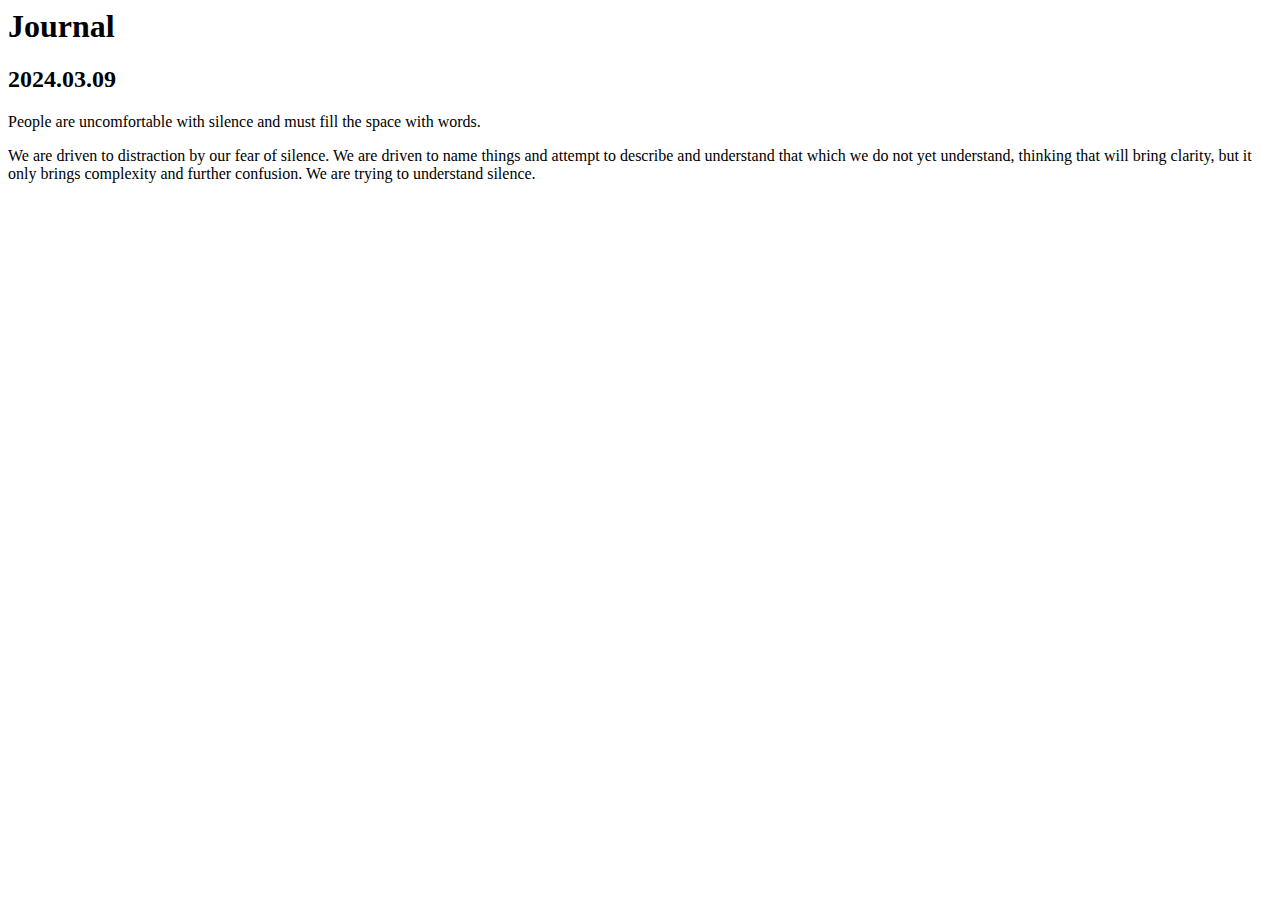
==== journal.html @ a5ba4f03 "Update journal.html" ====
<html>
<head>
<title>This is my journal.</title>
<head>
<body>
<h1>Journal</h1>
<h2>2024.03.09</h2>
<p>People are uncomfortable with silence and must fill the space with words.</p>
<p>We are driven to distraction by our fear of silence. We are driven to name things and attempt to describe and understand that which we do not yet understand, thinking that will bring clarity, but it only brings complexity and further confusion. We are trying to understand silence.</p>

<body>
</html>
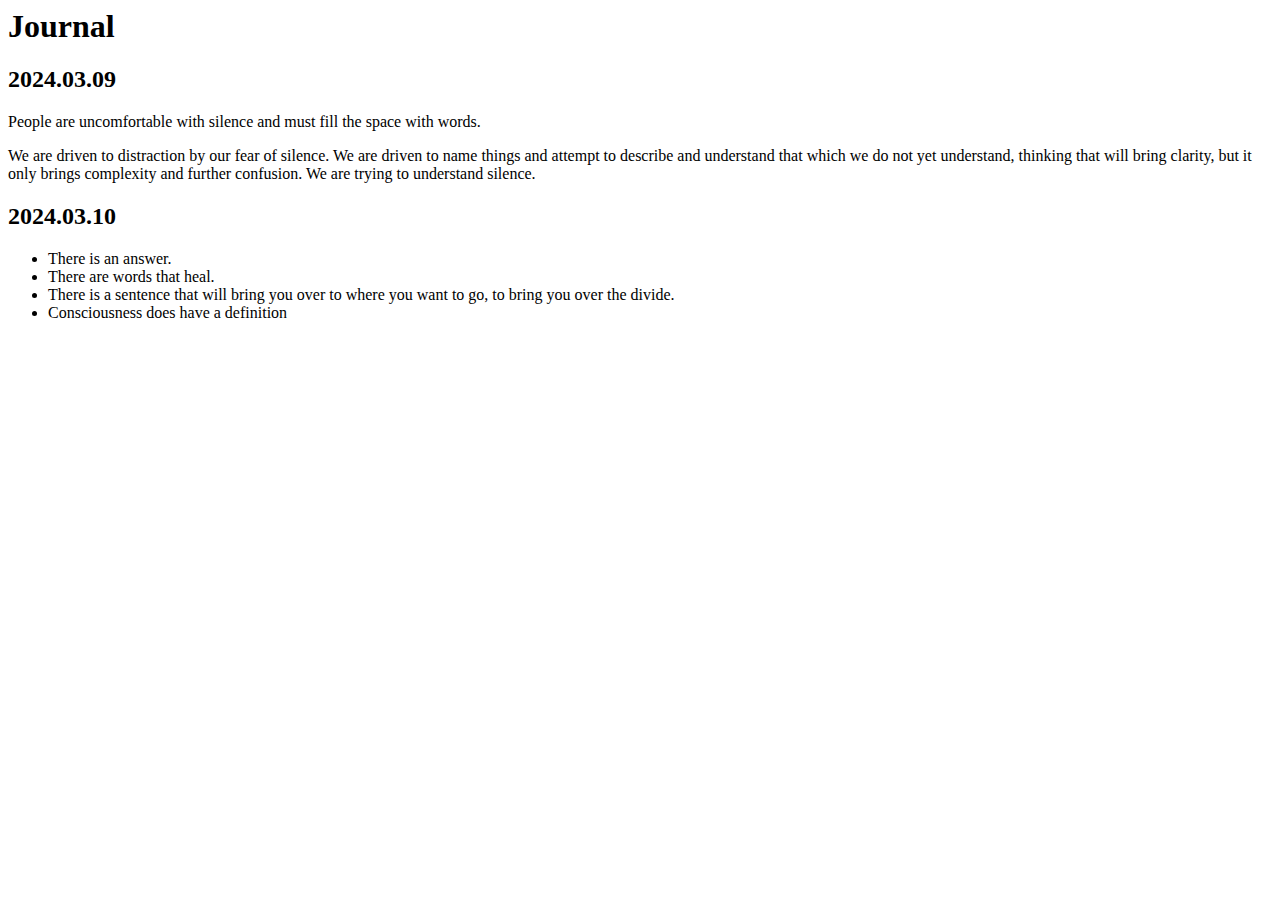
==== commit 59c1baef: "Update journal.html" ====
--- a/journal.html
+++ b/journal.html
@@ -7,6 +7,12 @@
 <h2>2024.03.09</h2>
 <p>People are uncomfortable with silence and must fill the space with words.</p>
 <p>We are driven to distraction by our fear of silence. We are driven to name things and attempt to describe and understand that which we do not yet understand, thinking that will bring clarity, but it only brings complexity and further confusion. We are trying to understand silence.</p>
-
+<h2>2024.03.10</h2>
+<ul>
+<li>There is an answer.</li>
+<li>There are words that heal.</li>
+<li>There is a sentence that will bring you over to where you want to go, to bring you over the divide.</li>
+<li>Consciousness does have a definition</li>
+</ul>
 <body>
 </html>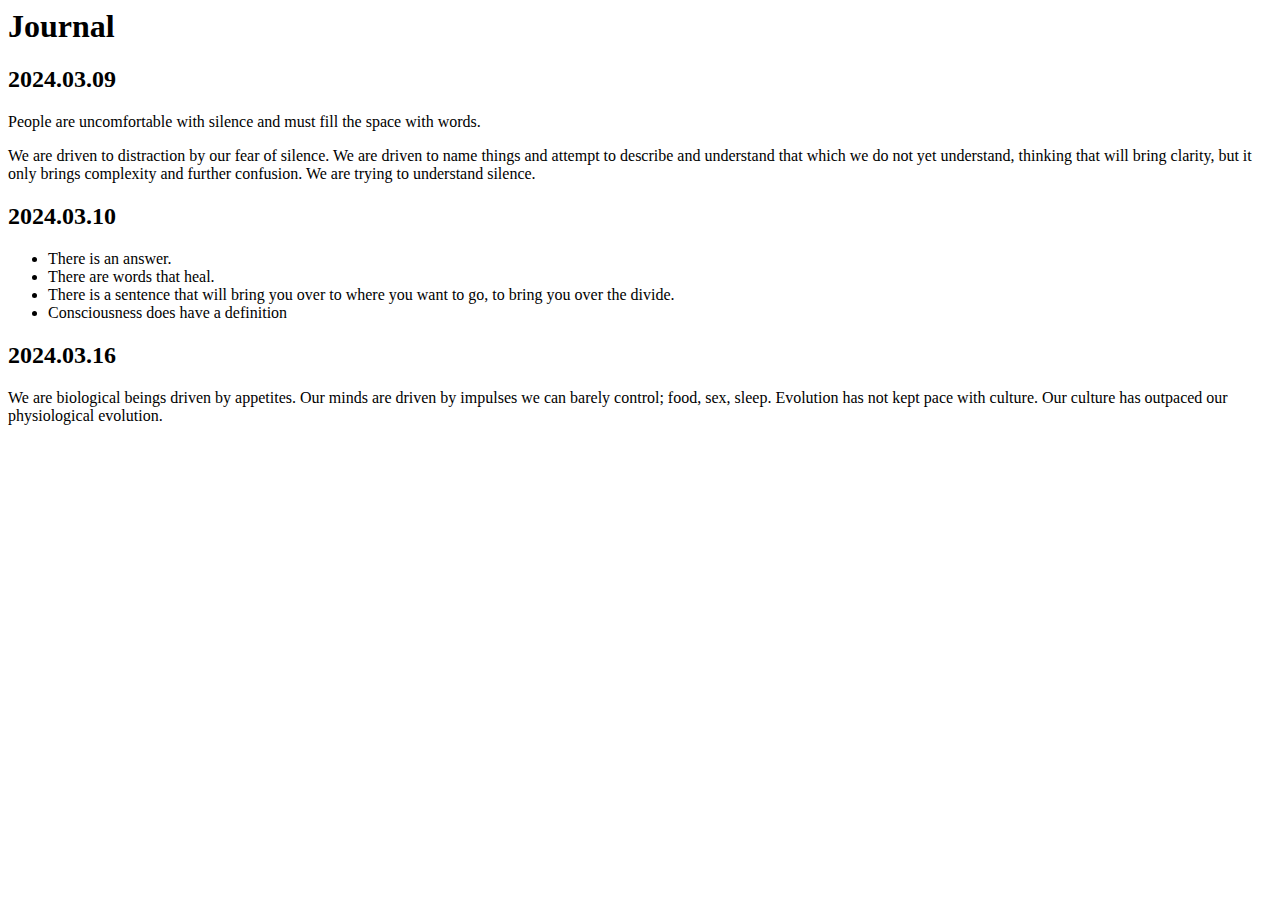
==== commit 9587e54d: "Update journal.html" ====
--- a/journal.html
+++ b/journal.html
@@ -14,5 +14,7 @@
 <li>There is a sentence that will bring you over to where you want to go, to bring you over the divide.</li>
 <li>Consciousness does have a definition</li>
 </ul>
+<h2>2024.03.16</h2>
+We are biological beings driven by appetites. Our minds are driven by impulses we can barely control; food, sex, sleep. Evolution has not kept pace with culture. Our culture has outpaced our physiological evolution.
 <body>
 </html>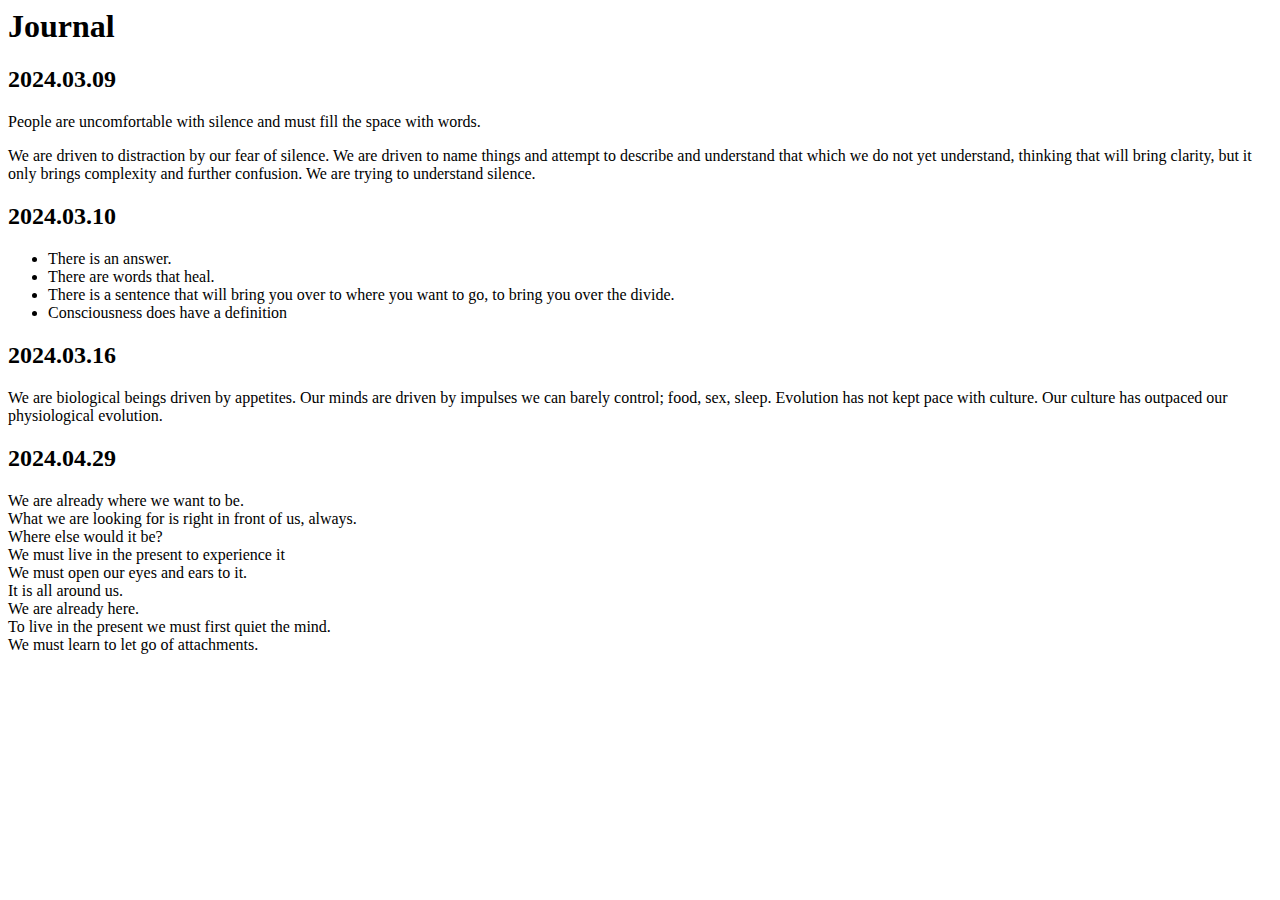
==== commit 7ea962eb: "Update journal.html" ====
--- a/journal.html
+++ b/journal.html
@@ -16,5 +16,15 @@
 </ul>
 <h2>2024.03.16</h2>
 We are biological beings driven by appetites. Our minds are driven by impulses we can barely control; food, sex, sleep. Evolution has not kept pace with culture. Our culture has outpaced our physiological evolution.
+<h2>2024.04.29</h2>
+We are already where we want to be.<br>
+What we are looking for is right in front of us, always.<br>
+Where else would it be?<br>
+We must live in the present to experience it<br>
+We must open our eyes and ears to it.<br>
+It is all around us.<br>
+We are already here.<br>
+To live in the present we must first quiet the mind.<br>
+We must learn to let go of attachments.<br>
 <body>
 </html>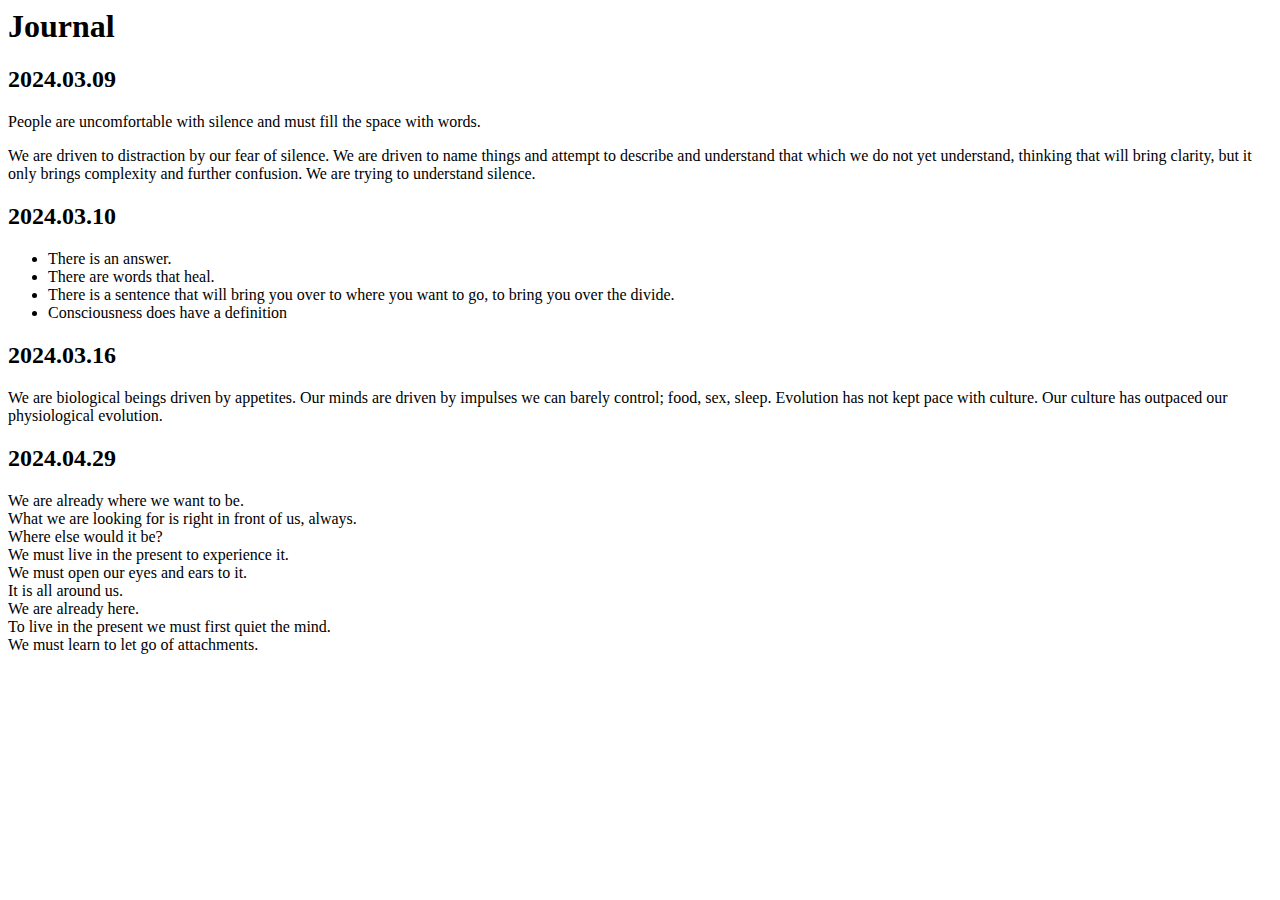
==== commit 4426a6b5: "Update journal.html" ====
--- a/journal.html
+++ b/journal.html
@@ -20,7 +20,7 @@
 We are already where we want to be.<br>
 What we are looking for is right in front of us, always.<br>
 Where else would it be?<br>
-We must live in the present to experience it<br>
+We must live in the present to experience it.<br>
 We must open our eyes and ears to it.<br>
 It is all around us.<br>
 We are already here.<br>
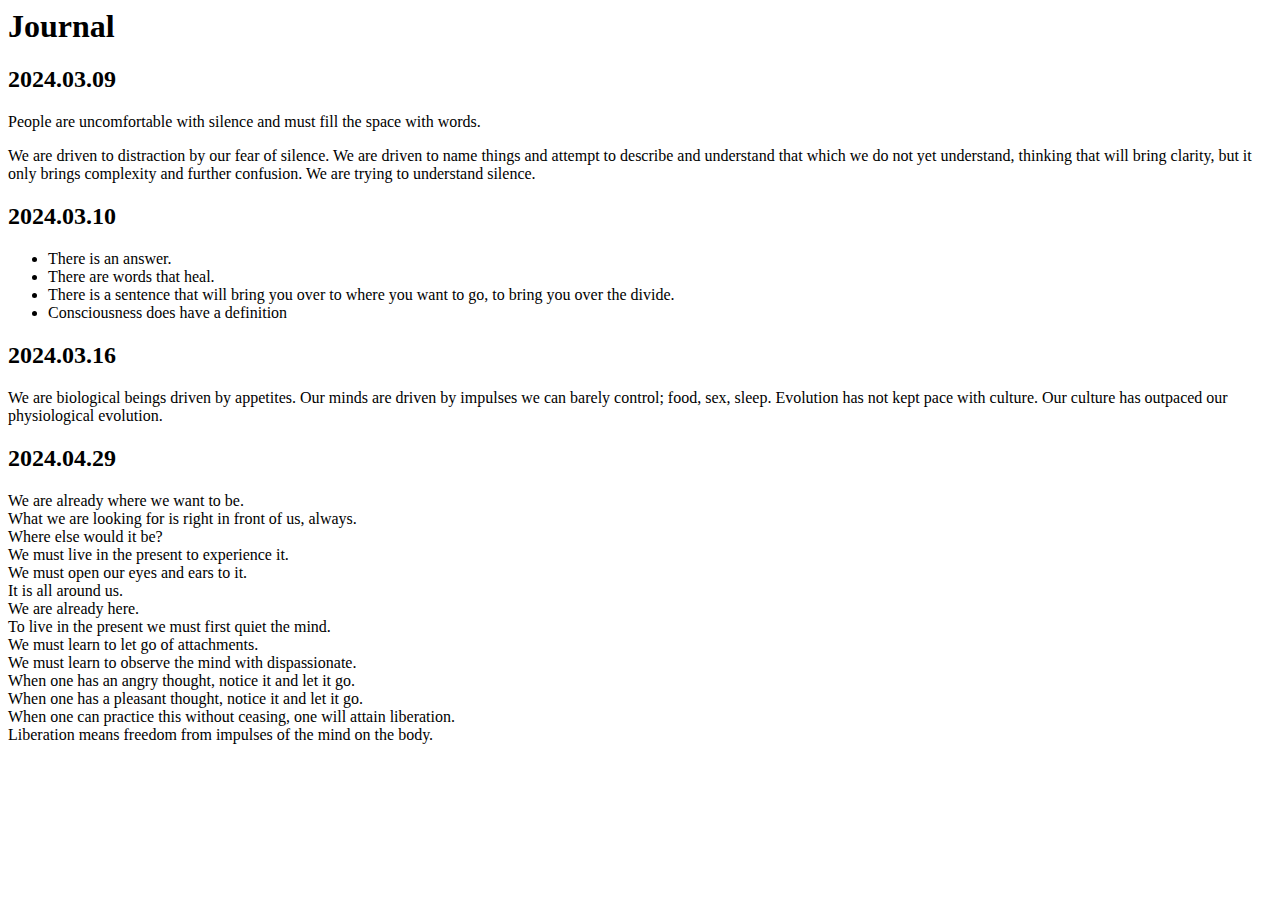
==== commit d5164d88: "Update journal.html" ====
--- a/journal.html
+++ b/journal.html
@@ -26,5 +26,10 @@
 We are already here.<br>
 To live in the present we must first quiet the mind.<br>
 We must learn to let go of attachments.<br>
+We must learn to observe the mind with dispassionate.<br>
+When one has an angry thought, notice it and let it go.<br>
+When one has a pleasant thought, notice it and let it go.<br>
+When one can practice this without ceasing, one will attain liberation.<br>
+Liberation means freedom from impulses of the mind on the body.<br>
 <body>
 </html>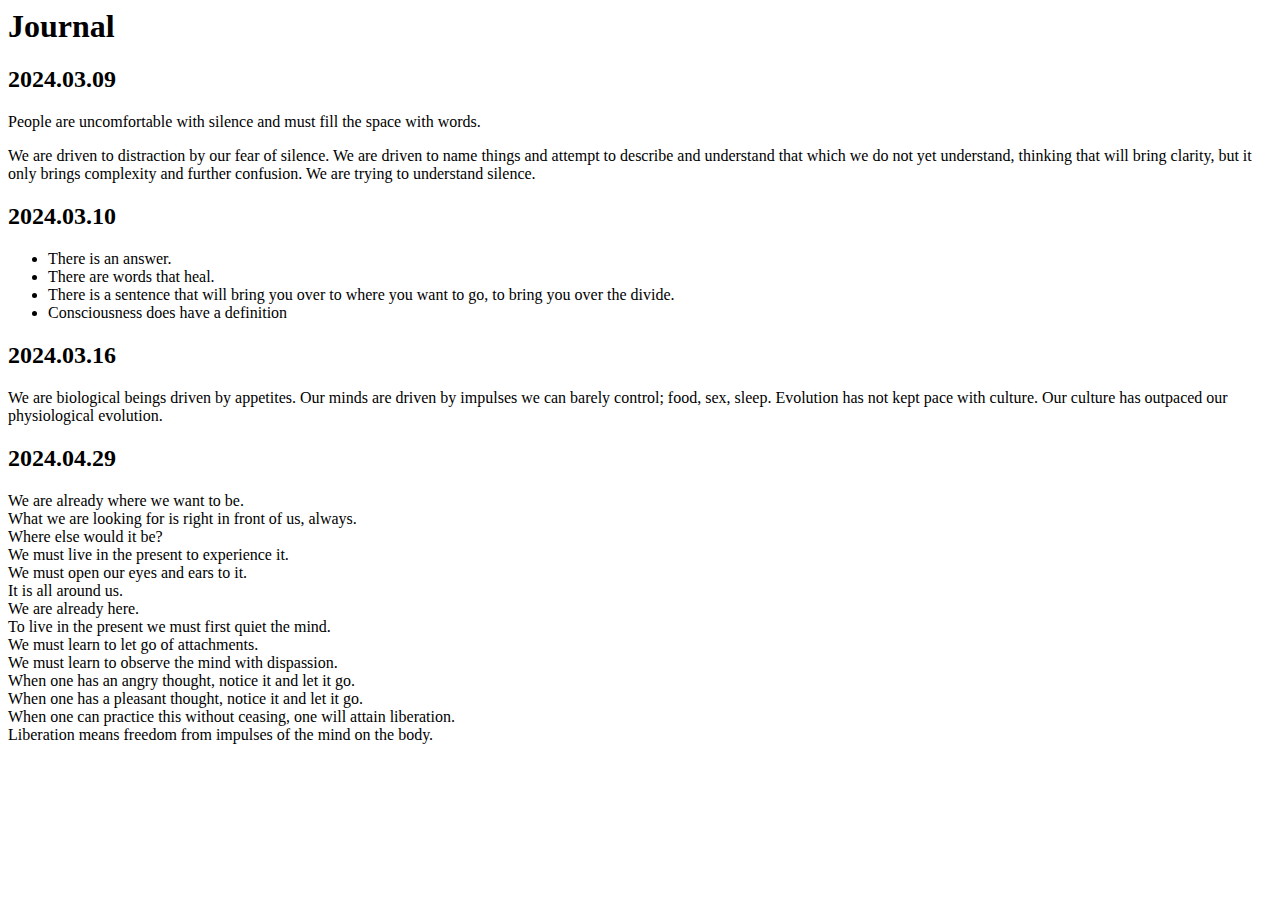
==== commit be74b481: "Update journal.html" ====
--- a/journal.html
+++ b/journal.html
@@ -26,7 +26,7 @@
 We are already here.<br>
 To live in the present we must first quiet the mind.<br>
 We must learn to let go of attachments.<br>
-We must learn to observe the mind with dispassionate.<br>
+We must learn to observe the mind with dispassion.<br>
 When one has an angry thought, notice it and let it go.<br>
 When one has a pleasant thought, notice it and let it go.<br>
 When one can practice this without ceasing, one will attain liberation.<br>
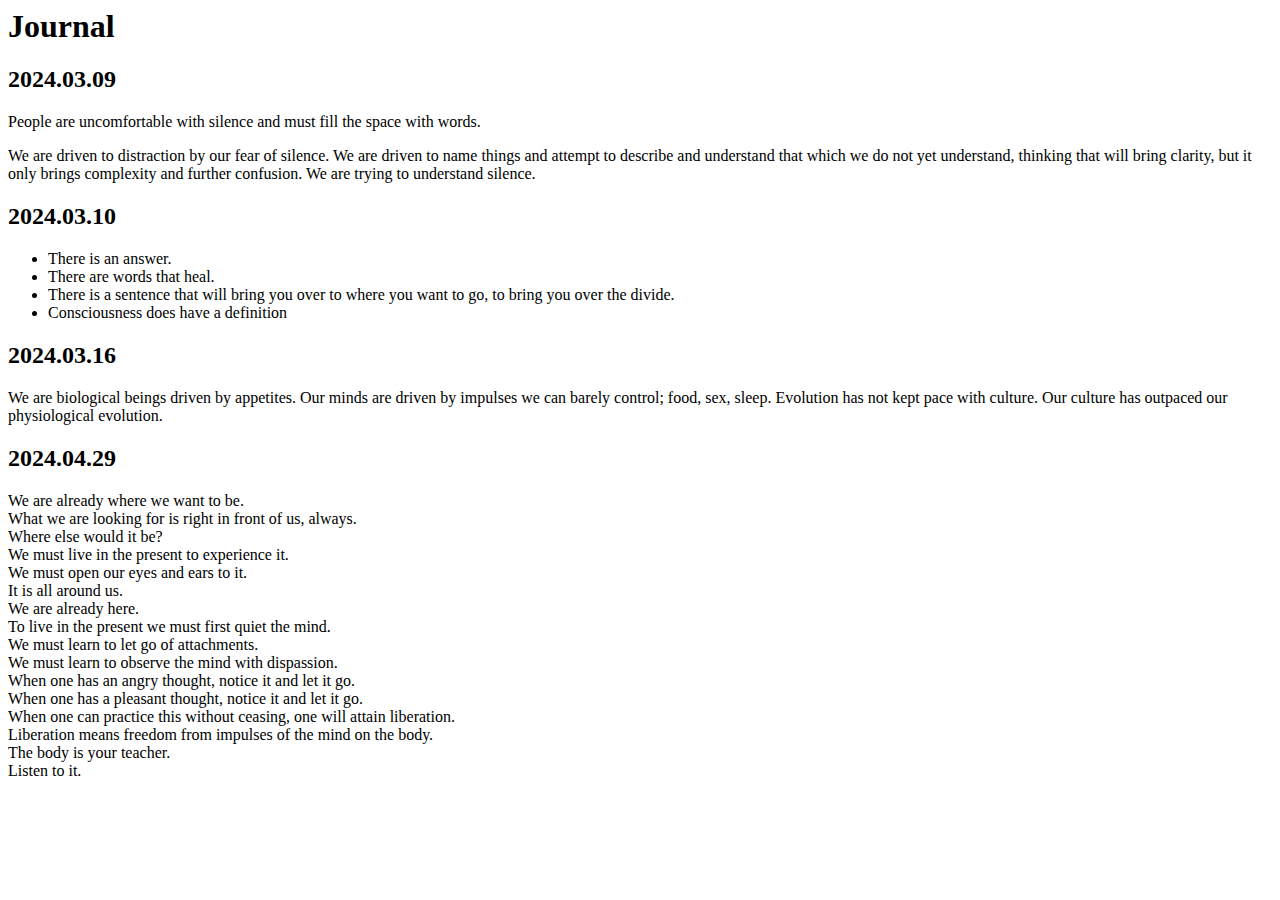
==== commit 0679ac58: "Update journal.html" ====
--- a/journal.html
+++ b/journal.html
@@ -31,5 +31,7 @@
 When one has a pleasant thought, notice it and let it go.<br>
 When one can practice this without ceasing, one will attain liberation.<br>
 Liberation means freedom from impulses of the mind on the body.<br>
+The body is your teacher.<br>
+Listen to it.<br>
 <body>
 </html>